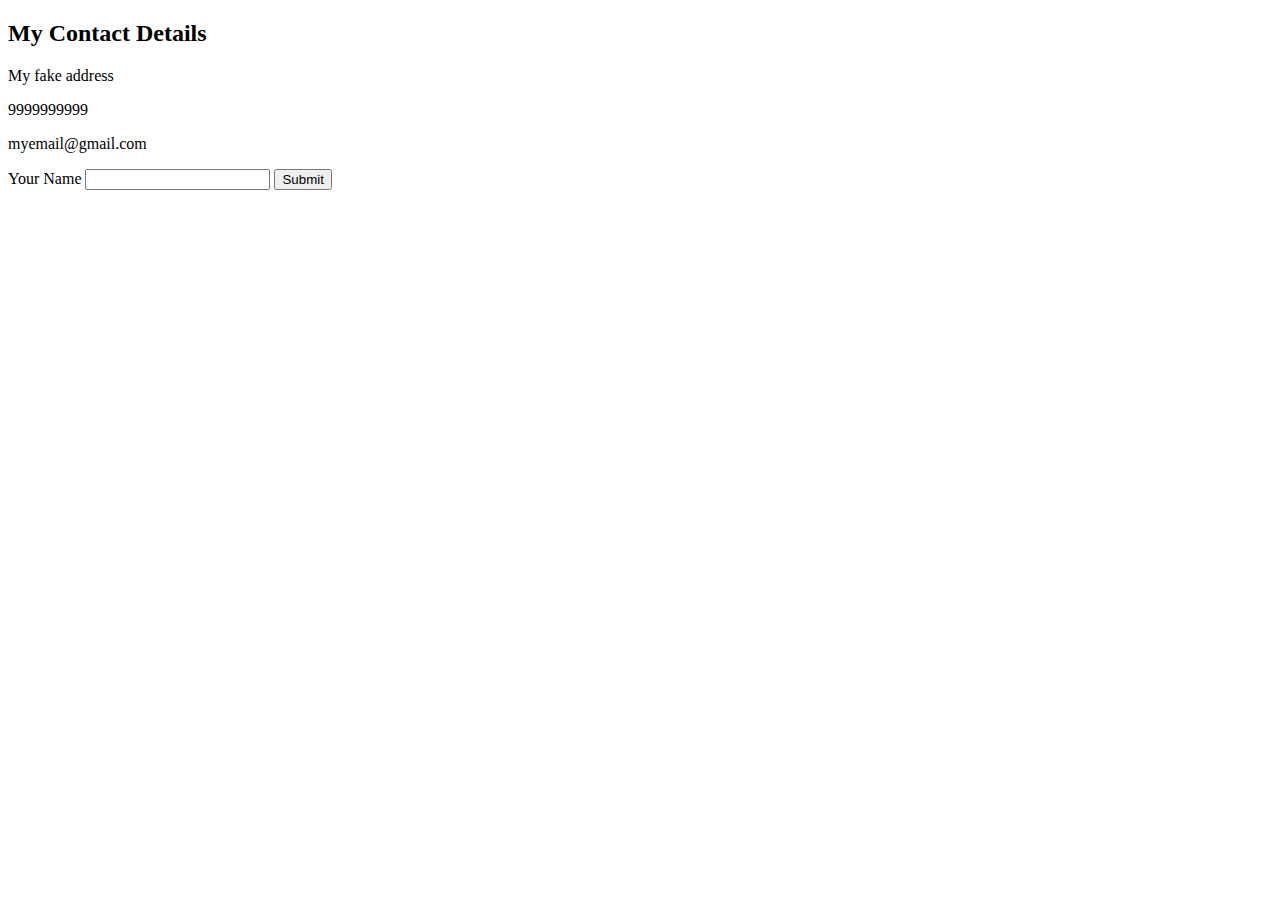
==== contact-me.html @ aa5f9934 "Add initial dev website files" ====
<!DOCTYPE html>
<html lang="en" dir="ltr">
  <head>
    <meta charset="utf-8">
    <title>Contact Matt</title>
  </head>
  <body>
    <h2>My Contact Details</h2>
    <p>My fake address</p>
    <p>9999999999</p>
    <p>myemail@gmail.com</p>

    <form action="index.html" method="post">
      <label for="">Your Name</label>
      <input type="text">
      <input type="submit" name="">
    </form>
  </body>
</html>
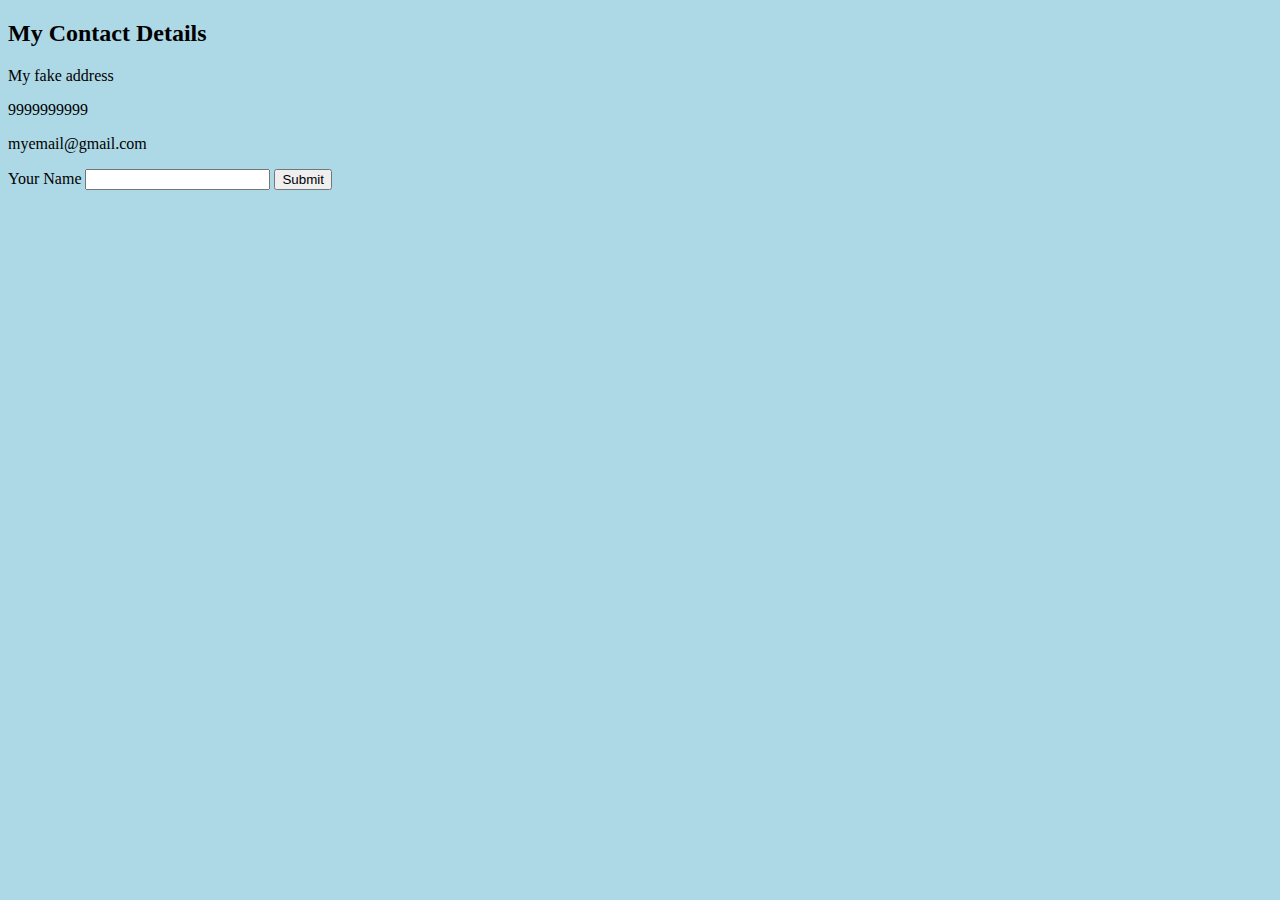
==== commit f1a913c8: "Fix error in css link" ====
--- a/contact-me.html
+++ b/contact-me.html
@@ -3,6 +3,7 @@
   <head>
     <meta charset="utf-8">
     <title>Contact Matt</title>
+    <link rel="stylesheet" href="/CSS/styles.css">
   </head>
   <body>
     <h2>My Contact Details</h2>
--- a/CSS/styles.css
+++ b/CSS/styles.css
@@ -0,0 +1,14 @@
+body {
+  background-color: lightblue;
+}
+
+hr {
+  border-style: none;
+  border-top-style: dotted;
+  border-color: grey;
+  border-width: 5px;
+  width: 5%
+}
+h1,h3 {
+  color: #66BFBF;
+}
